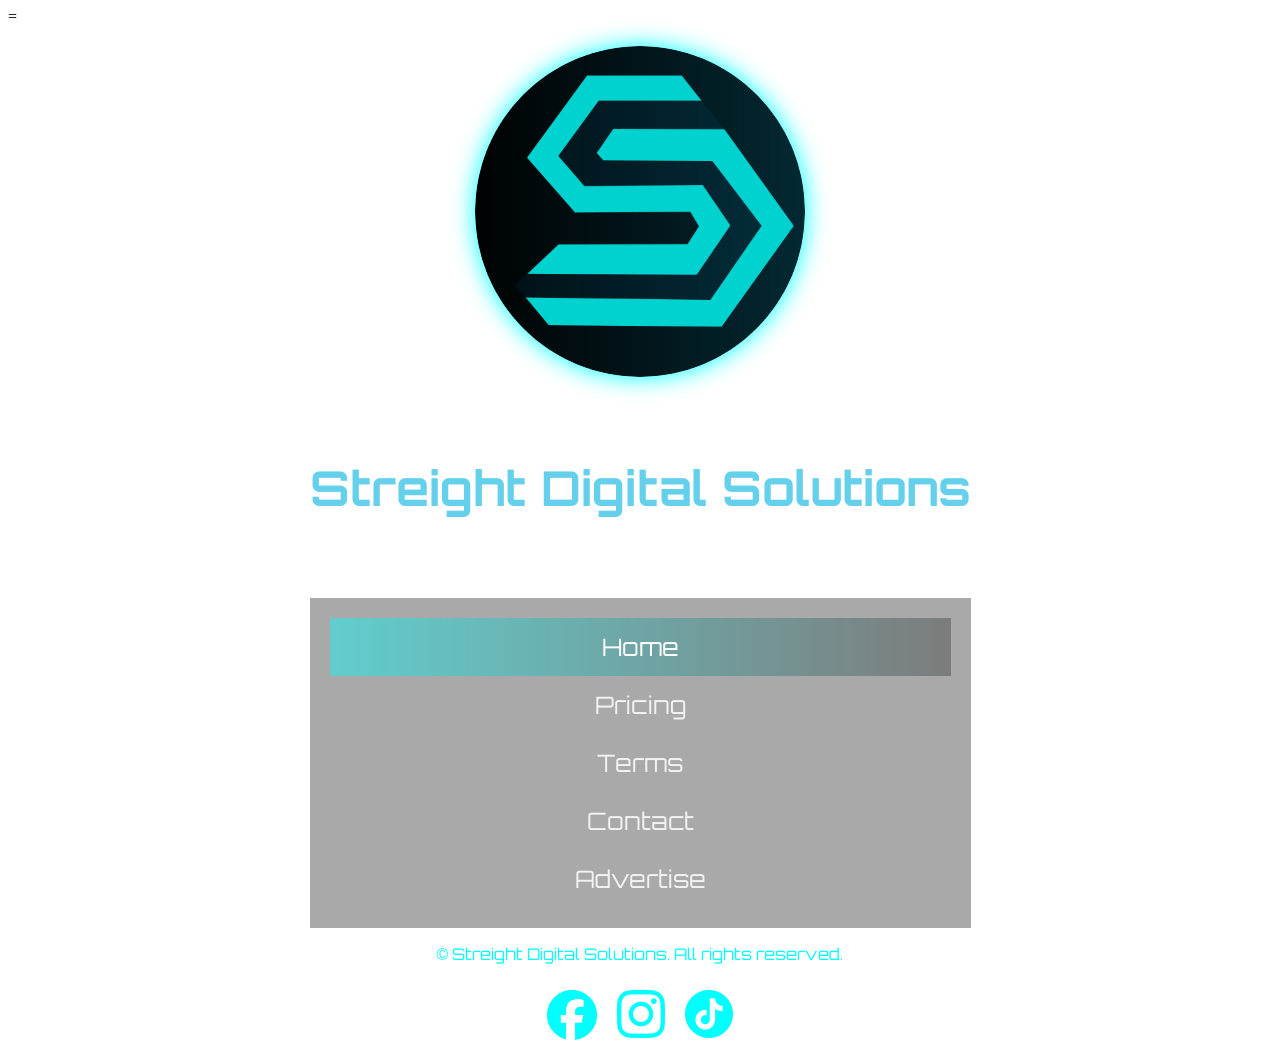
==== pages/index.html @ 9a5b23d7 "Implement Advertising" ====
<!DOCTYPE html>
<html>
<head>
    <meta name="viewport" content="width=device-width, initial-scale=1.0" charset="UTF-8">
    <!-- Meta-Tag for the page title -->
    <title>Streight Digital Solutions</title>

    <!-- META  -->
    <meta charset='UTF-8'>
    <meta name="description" content="Streight Digital Solutions offers website design for all small businesses looking to freshen their online presense">=
    <meta name="robots" content="index, follow">
    <meta name="author" content="Streight Digital Solutions">
    <meta property="og:description" content="Streight Digital Solutions offers website design for all small businesses looking to freshen their online presense."/>
    <meta property="og:url" content="https://whatsapp.com"/>
    <meta property="og:image" href="assets/images/logo.png"/>
    <meta http-equiv="cache-control" content="no-cache">
    <meta http-equiv='expires' content='0'>
    <meta http-equiv='pragma' content='no-cache'>

    <!-- LINKS  -->
    <link rel="stylesheet" href="../styles/styles.css">
    <link rel="preconnect" href="https://fonts.googleapis.com">
    <link rel="preconnect" href="https://fonts.gstatic.com" crossorigin>
    <link href="https://fonts.googleapis.com/css?family=Orbitron|Oxanium" rel="stylesheet">

    <!-- MICROSOFT CLARITY -->
    <script type="text/javascript">
    (function(c,l,a,r,i,t,y){
        c[a]=c[a]||function(){(c[a].q=c[a].q||[]).push(arguments)};
        t=l.createElement(r);t.async=1;t.src="https://www.clarity.ms/tag/"+i;
        y=l.getElementsByTagName(r)[0];y.parentNode.insertBefore(t,y);
    })(window, document, "clarity", "script", "yfshpacq78");
    </script>
</head>


<!-- GOOGLE ANALYTICS -->
<script async src="https://www.googletagmanager.com/gtag/js?id=G-WD24386N6K"></script>
<script>
  window.dataLayer = window.dataLayer || [];
  function gtag(){dataLayer.push(arguments);}
  gtag('js', new Date());

  gtag('config', 'G-WD24386N6K');
</script>


    <body>
        <div class="hero">
            <!-- Branding -->
            <div class="branding">
                <img class="logo" href="#home" src="../assets/images/logo.png" alt="logo">
                <h1 class="glowing-title">Streight Digital Solutions</h1>
                <audio src="assets/audio/click.mp3" id="sound"></audio>
            <!-- Navigation -->
                <nav id="nav">
                    <a class="active" href="index.html" onclick="playMusic();">Home</a>
                    <a href="pricing.html" onclick="playMusic();">Pricing</a>
                    <a href="terms.html" onclick="playMusic();">Terms</a>
                    <a href="contact.html" onclick="playMusic();">Contact</a>
                    <a href="advertise.html" onclick="playMusic();">Advertise</a>
                </nav>
            </div>

            <!-- Background Video -->
            <video autoplay muted loop class="background-video">
                <source src="../assets/videos/backgroundvideo.mp4" type="video/mp4">
            </video>
        </div>
        <footer>
            <p class="copyright">© Streight Digital Solutions. All rights reserved.</p>
            <div class="socials"> 
                <a href="https://www.facebook.com/profile.php?id=61594302479451"><img class="social-icon"  src="../assets/images/Facebook_Logo_Blue.png"></img></a>
                <a href="https://www.instagram.com/streightdigital/"><img class="social-icon"  src="../assets/images/Instagram_Glyph_Blue.png"></img></a>
                <a href="https://www.tiktok.com/@streight.digital?is_from_webapp=1&sender_device=pc"><img class="social-icon"  src="../assets/images/TikTok_Icon_Blue.png"></img></a>
            </div>
        </footer>

    </body>
    
    <!-- SCRIPTS  -->
    <script src="scripts.js" type="text/javascript"></script>

</html>
---- styles/styles.css ----
html{
  scroll-behavior: smooth;
}
.hero {
    color: #0b3a52;
    display: flex;
    justify-content: center;
    align-items: center;

}

.background-video {
    position: fixed;
    z-index: -1;
}

img.logo {
    display: block;
    margin: 20px auto;
    width: 500px;
    height: 500px;
    border-radius: 50%;
    z-index: 2;
    filter: drop-shadow(0 0 0.75rem #00ffff);
  &:hover{
    animation: glow 1s ease-in-out infinite alternate;
  }
}

.branding {
    position: relative;
    align-items: center;
    justify-content: center;
}

/*---------------------------------------------NAVIGATION---------------------------------------------------------*/



nav {
  background-color: #3333336b;
  border-color: #00ffff;
  border-width: 2px;
  padding: 20px;
}
nav a {
  display: block;
  color: #f2f2f2;
  text-align: center;
  padding: 14px 16px;
  text-decoration: none;
  font-size: 24px;
  font-family: "Orbitron", sans-serif;
  z-index: 3;
}
nav a:hover {
  background-image: linear-gradient(to right,#00ffff65,#00000053);
  color: black;
}
nav a.active {
  background-image: linear-gradient(to right,#00ffff6c,#00000044);
  color: white;
}

/*-------------------------------------------------------------------------------------------------------------- */


/*---------------------------------------------TITLES---------------------------------------------------------*/
a{
  text-decoration: none;
  color: #64d0eb;
  &:hover{
    color: #000000;
  }
}
h1{
  margin: 0;
  color: #64d0eb;
  font-family: "Orbitron", sans-serif;
}
.title {
    display: block;
    color: #64d0eb;
    font-family: "Orbitron", sans-serif;
    font-size: 100px;
    z-index: 2;
    font-size: 80px;
    text-align: center;
    margin-bottom: 50px;
}
.subtitle {
    padding-left: 50px;
    display: block;
    color: #64d0eb;
    font-family: "Orbitron", sans-serif;
    font-size: 50px;
    z-index: 2;
}
.term-title{
    padding-left: 10px;
    display: block;
    color: #23464f;
    font-family: "Orbitron", sans-serif;
    font-size: 50px;
    z-index: 2;
}
.term-description{
    margin: 10px 10px 10px 10px;
    padding-bottom: 20px;
    display: block;
    color: #23464f;
    font-family: "Orbitron", sans-serif;
    font-size: 20px;
    z-index: 2;
}
.term {
    border-color: #101414;
    border-width: 1px;
    padding-left: 5px;
    display: block;
    color: #2f6370;
    font-family: "Orbitron", sans-serif;
    font-size: 50px;
    z-index: 2;
    background-color: #00ffffc5;
    border-radius: 10px;
    margin: 0 9% 
}
.p{
    padding-left: 50px;
    display: block;
    color: #64d0eb;
    font-family: "Orbitron", sans-serif;
    font-size: 20px;
    z-index: 2;
}
.glowing-title {
    display: block;
    margin-bottom: 80px;
    color: #64d0eb;
    font-family: "Orbitron", sans-serif;
    font-size: 150px;
    z-index: 2;
    text-align: center;
    animation: glow 9s ease-in-out infinite alternate;
}
.glowing-title:hover {
    display: block;
    color: #64d0eb;
    font-family: "Orbitron", sans-serif;
    font-size: 100px;
    z-index: 2;
    font-size: 80px;
    text-align: center;
    animation: glow 1s ease-in-out infinite alternate;
}
/*-------------------------------------------------------------------------------------------------------------- */


/*---------------------------------------------Buttons---------------------------------------------------------*/
.terms-buttons{
  display: grid;
  grid-template-columns: repeat(auto-fill, minmax(20.8%, 0px));
  grid-gap: 0px;
  justify-content: center;
  align-items: center;
}

.action-button {
    justify-content: center;
    align-items: center;
    text-align: center;
    height: 50px;
    width: 50px;
    margin:10px;
    background-color: #00000088;
    color: #00ffff;
    border-radius: 5px;
    border-color: #00ffff;
    font-size: 20px;
    font-family: "Orbitron", sans-serif;
}

.action-button:hover {
    height: 50px;
    width:100%;
    margin:10px;
    padding: 10px;
    background-color: #00ffff;
    color: #000000;
    border-radius: 5px;
    border-color: #00ffff;
    font-size: 20px;
    font-family: "Orbitron", sans-serif;
    a {
      color: #000000;
    }
}
/*-------------------------------------------------------------------------------------------------------------- */

/*------------------------------------------------CARDS----------------------------------------------------------*/


.web-cards {
  max-width: 100%;
  margin: 1px auto;
  display: grid;
  grid-template-columns: repeat(auto-fill, minmax(50%, 1fr));
  justify-self: center;
  align-self: center;
  grid-gap: 0px;
}
.addon-cards {
  max-width: 100%;
  margin: 1px auto;
  display: grid;
  grid-template-columns: repeat(auto-fill, minmax(40%, 1fr));
  grid-gap: 0px;
}
.card-description{
  display: table;
  justify-self: center;
}
.card {
  border: 5px solid  #00ffff;
  border-radius: 3px;
  background-color: #00ffff83;
  align-items: center;
  margin: 10px;
  &:hover{
    border: 5px solid  #09516d73;
    background-color: #2b4046a4;
    .card-title,
    .web-card-title,
    .card-price1,
    .card-price2,
    .card-price3,
    .card-description,
    .pos-price,
    .logo-price{
    background: -webkit-linear-gradient(#fcd913, #6d9006);
    font-family: "Orbitron", sans-serif;
    -webkit-background-clip: text;
    -webkit-text-fill-color: transparent;
    }
  }
}

.card img {
  object-fit: cover;
  width: 100%;
  height: 100%;
}

.card-title {
    display: block;
    color: #011f27;
    font-family: "Orbitron", sans-serif;
    font-size: 70px;
    z-index: 2;
    text-align: center;
}
.web-card-title {
    display: block;
    color: #011f27;
    font-family: "Orbitron", sans-serif;
    font-size: 70px;
    z-index: 2;
    text-align: center;
}

li{
    color: #070909;
    font-family: "Oxanium", sans-serif, bold;
    font-size: 24px;
    font-weight: 400;
}

@property --num1 {
  syntax: "<integer>";
  initial-value: 1200;
  inherits: false;
}
.card-price1 {
  animation: counter1 2s  alternate ease-in-out;
  transition: --num1 1s;
  counter-reset: none;
  counter-reset: num var(--num1);
  text-align: center;
  font-size: 48px;
  background: -webkit-linear-gradient(#000000, #023939);
  font-family: "Orbitron", sans-serif;
  -webkit-background-clip: text;
  -webkit-text-fill-color: transparent;
  &:after{
    content: counter(num);
  }
  &:hover{
    background: -webkit-linear-gradient(#fcd913, #242f02);
    font-family: "Orbitron", sans-serif;
    -webkit-background-clip: text;
    -webkit-text-fill-color: transparent;
  }
}
@keyframes counter1 {
  from {
    --num1: 0;
  }
  to {
    --num1: 1200;
  }
}

@property --num2 {
  syntax: "<integer>";
  initial-value: 2000;
  inherits: false;
}
.card-price2 {
  animation: counter2 2s  alternate ease-in-out;
  transition: --num2 1s;
  counter-reset: none;
  counter-reset: num var(--num2);
  text-align: center;
  font-size: 48px;
  background: -webkit-linear-gradient(#000000, #023939);
  font-family: "Orbitron", sans-serif;
  -webkit-background-clip: text;
  -webkit-text-fill-color: transparent;
  &:after{
    content: counter(num);
  }
  &:hover{
    background: -webkit-linear-gradient(#fcd913, #242f02);
    font-family: "Orbitron", sans-serif;
    -webkit-background-clip: text;
    -webkit-text-fill-color: transparent;
  }
}
@keyframes counter2 {
  from {
    --num2: 0;
  }
  to {
    --num2: 2000;
  }
}

@property --num3 {
  syntax: "<integer>";
  initial-value: 5000;
  inherits: false;
}
.card-price3 {
  animation: counter3 2s  alternate ease-in-out;
  transition: --num3 1s;
  counter-reset: none;
  counter-reset: num var(--num3);
  text-align: center;
  font-size: 48px;
  background: -webkit-linear-gradient(#000000, #023939);
  font-family: "Orbitron", sans-serif;
  -webkit-background-clip: text;
  -webkit-text-fill-color: transparent;
  &:after{
    content: counter(num);
  }
  &:hover{
    background: -webkit-linear-gradient(#fcd913, #242f02);
    font-family: "Orbitron", sans-serif;
    -webkit-background-clip: text;
    -webkit-text-fill-color: transparent;
  }
}
@keyframes counter3 {
  from {
    --num3: 0;
  }
  to {
    --num3: 5000;
  }
}

@property --num4 {
  syntax: "<integer>";
  initial-value: 500;
  inherits: false;
}
.logo-price {
  animation: counter4 2s  alternate ease-in-out;
  transition: --num1 1s;
  counter-reset: none;
  counter-reset: num var(--num4);
  text-align: center;
  font-size: 48px;
  background: -webkit-linear-gradient(#000000, #023939);
  font-family: "Orbitron", sans-serif;
  -webkit-background-clip: text;
  -webkit-text-fill-color: transparent;
  &:after{
    content: counter(num);
  }
  &:hover{
    background: -webkit-linear-gradient(#fcd913, #242f02);
    font-family: "Orbitron", sans-serif;
    -webkit-background-clip: text;
    -webkit-text-fill-color: transparent;
  }
}
@keyframes counter4 {
  from {
    --num4: 0;
  }
  to {
    --num4: 500;
  }
}


@property --num5 {
  syntax: "<integer>";
  initial-value: 500;
  inherits: false;
}
.pos-price {
  animation: counter5 2s  alternate ease-in-out;
  transition: --num5 1s;
  counter-reset: none;
  counter-reset: num var(--num5);
  text-align: center;
  font-size: 48px;
  background: -webkit-linear-gradient(#000000, #023939);
  font-family: "Orbitron", sans-serif;
  -webkit-background-clip: text;
  -webkit-text-fill-color: transparent;
  &:after{
    content: counter(num);
  }
  &:hover{
    background: -webkit-linear-gradient(#fcd913, #242f02);
    font-family: "Orbitron", sans-serif;
    -webkit-background-clip: text;
    -webkit-text-fill-color: transparent;
  }
}
@keyframes counter5 {
  from {
    --num5: 0;
  }
  to {
    --num5: 500;
  }
}
@property --num6 {
  syntax: "<integer>";
  initial-value: 500;
  inherits: false;
}
.pos-price2 {
  animation: counter6 2s  alternate ease-in-out;
  transition: --num6 1s;
  counter-reset: none;
  counter-reset: num var(--num6);
  text-align: center;
  font-size: 48px;
  background: -webkit-linear-gradient(#000000, #023939);
  font-family: "Orbitron", sans-serif;
  -webkit-background-clip: text;
  -webkit-text-fill-color: transparent;
  &:after{
    content: counter(num);
  }
  &:hover{
    background: -webkit-linear-gradient(#fcd913, #242f02);
    font-family: "Orbitron", sans-serif;
    -webkit-background-clip: text;
    -webkit-text-fill-color: transparent;
  }
}
@keyframes counter6 {
  from {
    --num6: 0;
  }
  to {
    --num6:500;
  }
}
/*-------------------------------------------------------------------------------------------------------------- */

section{
  margin-top: 50px;
  height:auto;
  padding-top: 0;

}

.footer {
  height: 100px;
  display:block;
  align-items: center;
  background-color: #0b3a5200;
  color:#00ffff;
  z-index: 1;
  align-content: center;
  align-self: center;
  
}
.copyright{
  color: #00ffff;
  font-family: "Orbitron", sans-serif;
  text-align: center;
}
.socials {
 display: flex;
 justify-content: center;

}
.social-icon {
  margin: 10px;
  max-width: 50px;

}

/*----------------MEDIA------------------------------------------------------*/
@media screen and (max-width: 2200px) {
  .action-button{
    width:80%;
    &:hover{
      width:80%;
    }
  }
  img.logo{
    width: 50%;
    height: 50%;
    margin-bottom: 80px;
  } 
  .glowing-title,.glowing-title:hover,.title{ 
    font-size: 300%;
  }
  .card-title,.web-card-title{
    font-size: 250%;
  }
  .nav,.terms-buttons{
    width:100%;
    font-size: 30px;
  }
  .action-button,.action-button:hover{
    font-size: 70%;
  }
}
@media screen and (max-width: 1500px) {
  img.logo{
    width: 50%;
    height: 50%;
  } 
  .glowing-title,.glowing-title:hover,.title{ 
    font-size: 300%;
  }
  .card-title{
    font-size: 100%;
  }
  .nav,.terms-buttons,.action-button,.action-button:hover{
    width:100%;
    font-size: 100%;
  }
  .action-button,.action-button:hover{
    font-size: 70%;
  }
}
@media screen and (max-width: 1080px) {
  img.logo{
    width: 50%;
    height: 50%;
  } 
  .glowing-title,.glowing-title:hover,.title{ 
    font-size: 100%;
  }
  .card-title{
    font-size: 100%;
  }
  .web-card-title{
    font-size: 200%;
  }
  .nav,.terms-buttons,.action-button,.action-button:hover{
    width:100%;
    font-size: 100%;
  }
  .action-button,.action-button:hover{
    font-size: 70%;
  }
}
@media screen and (max-width: 800px) {
  img.logo{
    width: 50%;
    height: 50%;
  } 
  .glowing-title,.glowing-title:hover,.title{ 
    font-size: 300%;
  }
  .card-title{
    font-size: 80%;
  }
  .web-card-title{
    font-size: 200%;
  }
  .nav,.terms-buttons,.action-button,.action-button:hover{
    width:100%;
  }
  .action-button,.action-button:hover{
    font-size: 70%;
  }
  .web-cards {
  grid-template-columns: repeat(auto-fill, minmax(30%, fr));
  }
}
@media screen and (max-width: 600px) {
  img.logo{
    width: 50%;
    height: 50%;
  } 
  .glowing-title,.glowing-title:hover,.title{ 
    font-size: 200%;
  }
  .card-title{
    font-size: 100%;
  }
  .web-card-title{
    font-size: 200%;
  }
  .card-price,
  .card-price1,
  .card-price2,
  .card-price3,
  .logo-price,
  .pos-price,
  .pos-price2{
    font-size: 200%;
  }
  .nav,.terms-buttons,.action-button,.action-button:hover{
    width:100%;
    font-size: 80%;
  }
  .term-title,.action-button,.action-button:hover{
    font-size: 70%;
  }
  input,textarea{
    width: 50%;
  }
  .web-cards {
    max-width: 100%;
    margin: 1px auto;
    display: grid;
    grid-template-columns: repeat(auto-fill, minmax(60%, 1fr));
    justify-self: center;
    align-self: center;
    grid-gap: 0px;
  }
}
/*-------------------------------------------------------------------------------------------------------------- */


/*Animations*/
@keyframes glow {
  from {
    text-shadow: 0 0 10px #000000, 0 0 20px #fff, 0 0 30px #00ffff, 0 0 40px #00ffff, 0 0 50px #00ffff, 0 0 60px #00ffff, 0 0 70px #00ffff;
    filter: drop-shadow(0 0 0.75rem #00ffff);
  }
  
  to {
    text-shadow: 0 0 20px #000000, 0 0 30px #00ffff 0 0 40px #00ffff 0 0 50px #00ffff 0 0 60px #00ffff 0 0 70px #00ffff 0 0 80px #00ffff;
    filter: drop-shadow(0 0 0.9rem #173636);
  }
}


/*----------------FORMS------------------------------------------------------*/
.contact-section{
  margin-top: 50px;
  height:auto;
  padding-top: 0;
  text-align: center;
  display: block;
  justify-items: center;
  align-items: center;
  align-content: center;
}

form{
  text-align: center;
  display: block;
  justify-items: center;
  background-color: #0000003d;
  margin: 50px;
  border-radius: 10px;
  align-items: center;
  align-content: center;
  width:90%;
}
.submit-button,
input,textarea{
  background-color: #00ffff75;
  border-color: #00ffff;
  font-size: 20px;
  font-family: "Orbitron", sans-serif;
  align-items: center;
  &:hover{
    background-color: #00ffff;
    border-color: #008cff;
  }
 
}
.submit-button{
  margin-top: 10px;
  margin-bottom: 20px;
}
textarea,input{
  width: 80%;
}
.form-headings{
  margin: 20px;
  color: #64d0eb;
  font-family: "Orbitron", sans-serif;
}
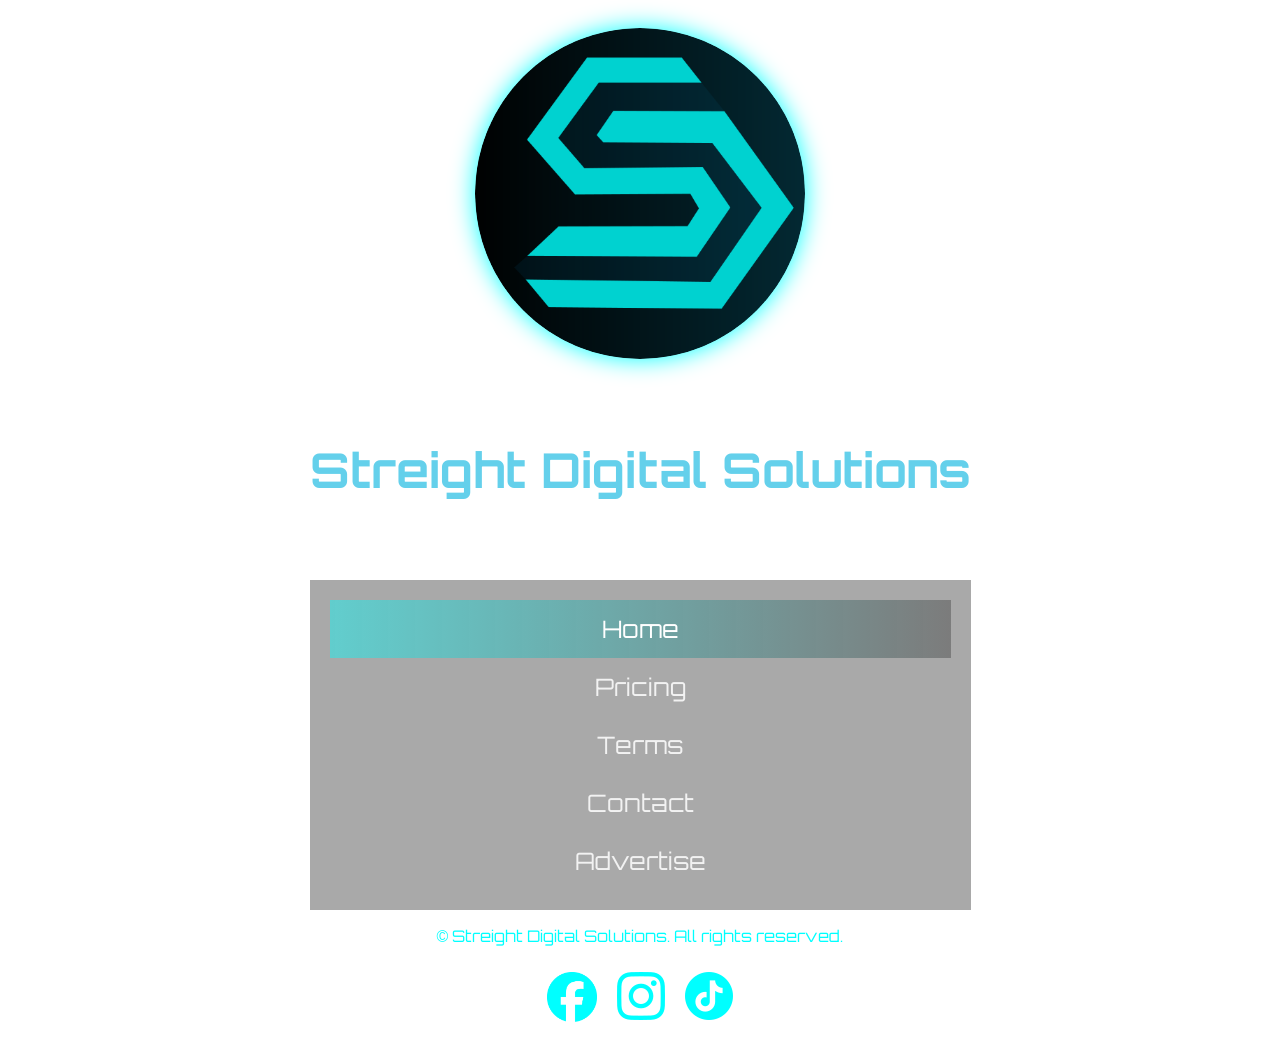
==== commit e4e59e6b: "Add Google Meta tag" ====
--- a/pages/index.html
+++ b/pages/index.html
@@ -7,7 +7,8 @@
 
     <!-- META  -->
     <meta charset='UTF-8'>
-    <meta name="description" content="Streight Digital Solutions offers website design for all small businesses looking to freshen their online presense">=
+    <meta name="description" content="Streight Digital Solutions offers website design for all small businesses looking to freshen their online presense">
+    <meta name="google-site-verification" content="4HdGFrnTLafXFRQ3cnuSoiTkL1_NfDCdos7FNsLRY7A" />
     <meta name="robots" content="index, follow">
     <meta name="author" content="Streight Digital Solutions">
     <meta property="og:description" content="Streight Digital Solutions offers website design for all small businesses looking to freshen their online presense."/>
